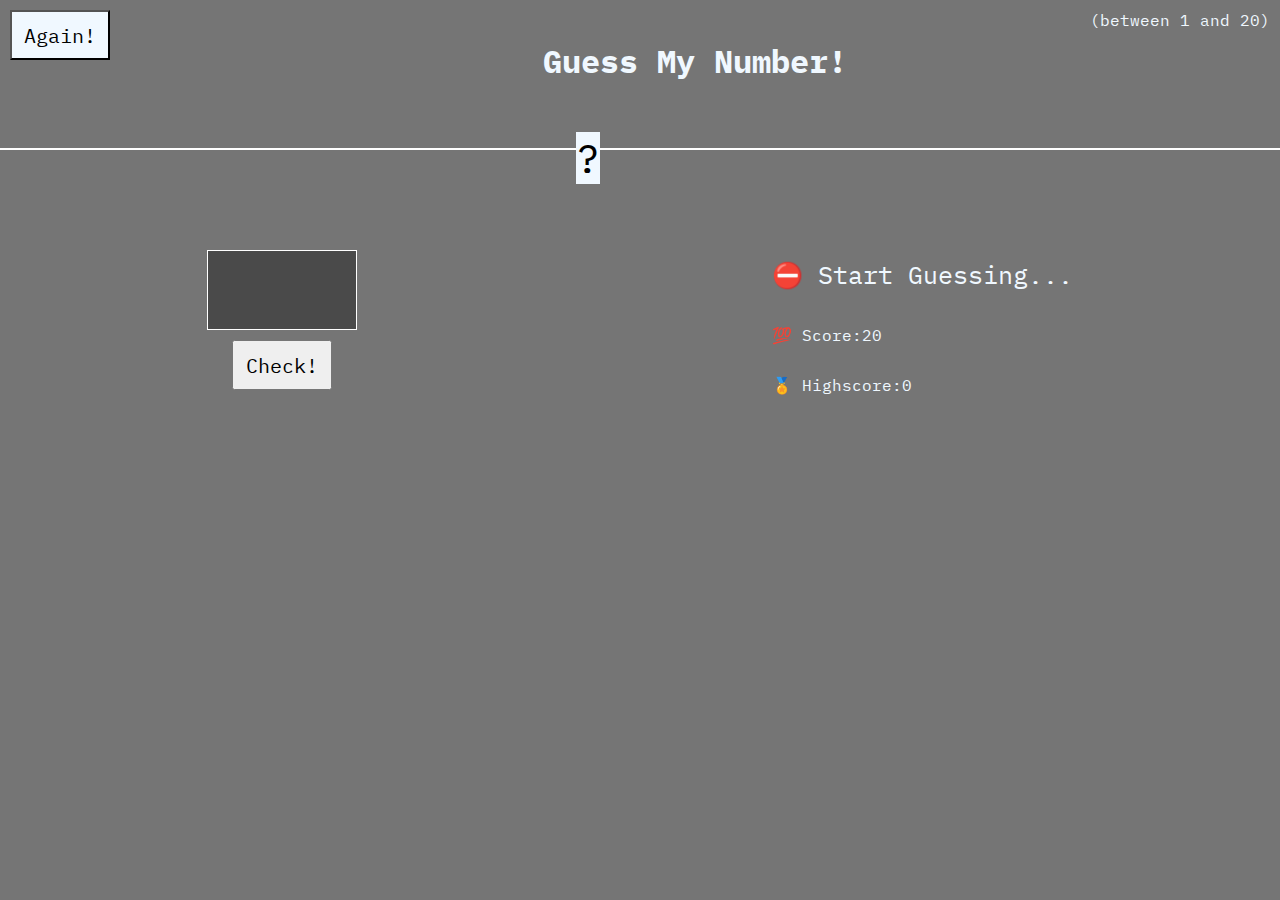
==== index.html @ f2608865 "Add files via upload" ====
<!DOCTYPE html>
<html lang="en">
  <head>
    <meta charset="UTF-8" />
    <meta http-equiv="X-UA-Compatible" content="IE=edge" />
    <meta name="viewport" content="width=\, initial-scale=1.0" />
    <link href="style.css" rel="stylesheet" />
    <title>Guess Number</title>
  </head>
  <body>
    <header>
      <button class="left">Again!</button>
      <p class="right">(between 1 and 20)</p>
      <section>
        <h1>Guess My Number!</h1>
        <p class="number">?</p>
      </section>
    </header>
    <main>
      <div class="flex">
        <nav>
          <input type="number" class="guess" />
          <button class="check">Check!</button>
        </nav>
        <nav>
          <p class="message">⛔️ Start Guessing...</p>
          <p>💯 Score:<span class="score"></span></p>
          <p>🏅 Highscore:<span class="highscore"></span></p>
        </nav>
      </div>
    </main>
    <footer></footer>
    <script src="script.js"></script>
    <!--link javascript  must stay with under body (!!!under seclector is by DOM) -->
  </body>
</html>
---- style.css ----
@import url('https://fonts.googleapis.com/css2?family=IBM+Plex+Mono&display=swap');
* {
  box-sizing: border-box;
  margin: 0;
  font-family: 'IBM plex mono';
}
body {
  background-color: rgba(0, 0, 0, 0.543);
  color: aliceblue;
  text-align: center;
}
header {
  text-align: center;
  height: 150px;
  border-bottom: 2px solid white;
}
header h1 {
  padding-bottom: 60px;
  padding-top: 40px;
}
.left {
  float: left;
  margin-left: 10px;
  margin-top: 10px;
  padding: 10px;
  color: black;
  background-color: aliceblue;
}
.right {
  float: right;
  padding: 10px;
}

.number {
  background-color: aliceblue;
  font-size: 40px;
  margin-top: 30px;
}
.flex {
  display: flex;
  justify-content: space-around;
}
input {
  display: block;
  background-color: rgba(0, 0, 0, 0.365);
  border: 1px solid white;
  width: 150px;
  height: 80px;
  color: aliceblue;
  font-size: 40px;
  text-align: center;
}
button {
  margin-top: 10px;
  width: 100px;
  height: 50px;
  font-size: 20px;
}
main {
  margin-top: 100px;
}
nav p {
  line-height: 50px;
  text-align: start;
}
.number {
  position: absolute;
  background-color: aliceblue;
  color: black;
  margin-top: -10px;
  margin-left: 45%;
}
a {
  text-decoration: none;
}
a:hover {
  color: black;
}
a:visited {
  color: black;
}
.message {
  font-size: 25px;
  margin-bottom: 10px;
  padding-top: 0;
  margin-top: 0;
}
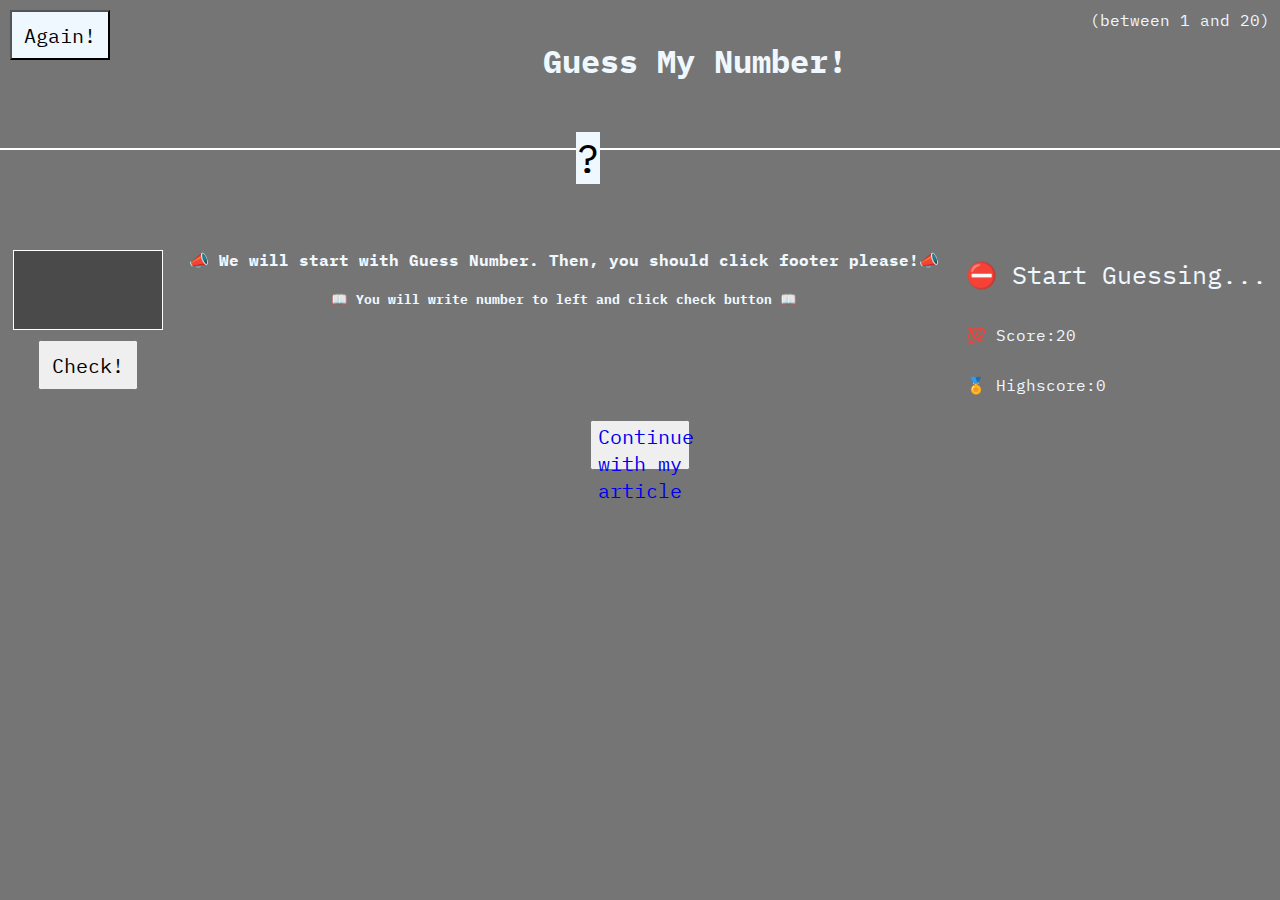
==== commit afd96838: "Update index.html" ====
--- a/index.html
+++ b/index.html
@@ -23,13 +23,25 @@
           <button class="check">Check!</button>
         </nav>
         <nav>
+          <h4>
+            📣 We will start with Guess Number. Then, you should click footer
+            please!📣
+          </h4>
+          <br />
+          <h5>📖 You will write number to left and click check button 📖</h5>
+        </nav>
+        <nav>
           <p class="message">⛔️ Start Guessing...</p>
           <p>💯 Score:<span class="score"></span></p>
           <p>🏅 Highscore:<span class="highscore"></span></p>
         </nav>
       </div>
     </main>
-    <footer></footer>
+    <footer>
+      <button class="article">
+        <a href="home.html"> Continue with my article </a>
+      </button>
+    </footer>
     <script src="script.js"></script>
     <!--link javascript  must stay with under body (!!!under seclector is by DOM) -->
   </body>
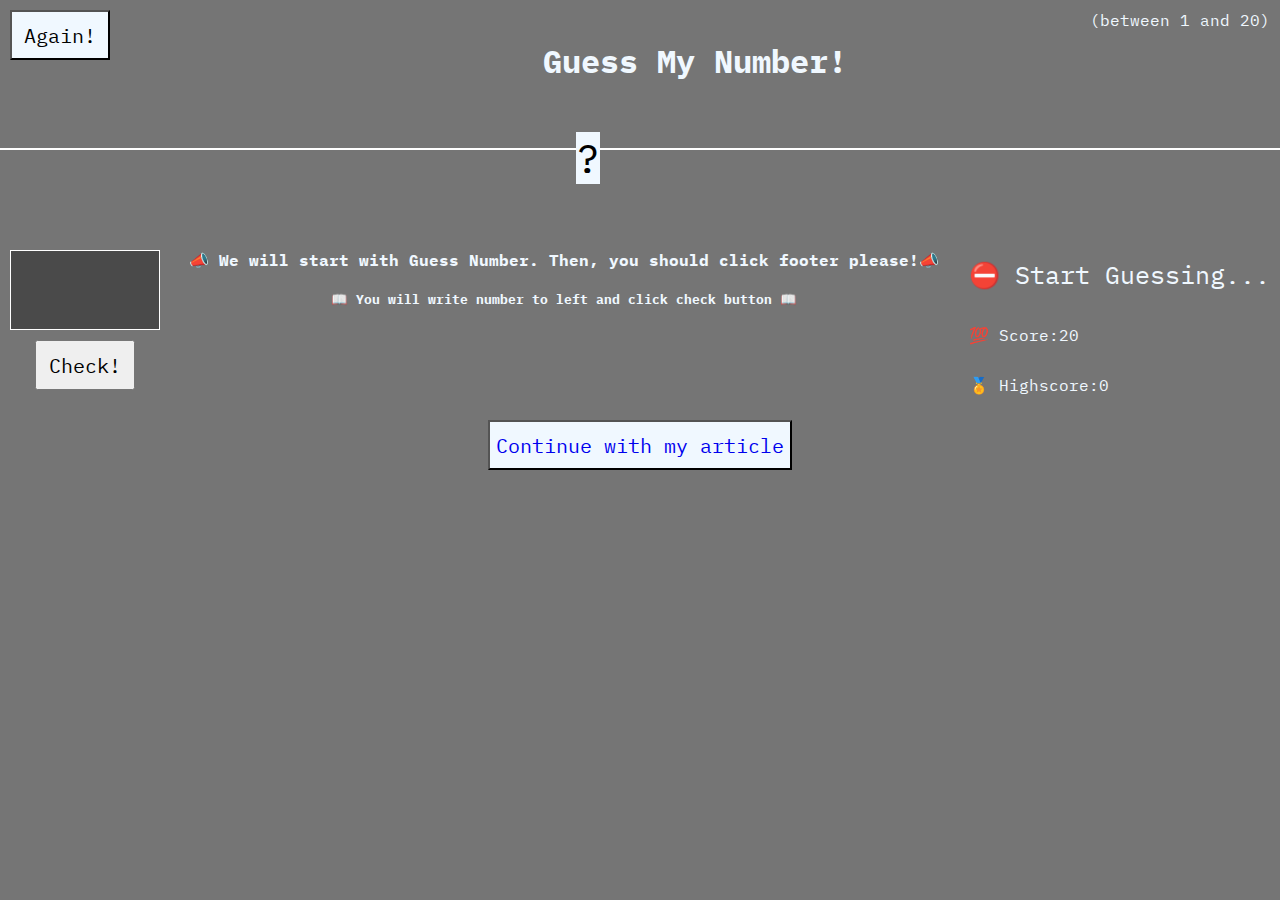
==== commit 1b628424: "Update index.html" ====
--- a/index.html
+++ b/index.html
@@ -38,7 +38,7 @@
       </div>
     </main>
     <footer>
-      <button class="article">
+       <button style="background-color: aliceblue; width: auto">
         <a href="home.html"> Continue with my article </a>
       </button>
     </footer>
--- a/style.css
+++ b/style.css
@@ -39,6 +39,7 @@
 .flex {
   display: flex;
   justify-content: space-around;
+  gap: 10px;
 }
 input {
   display: block;
@@ -85,3 +86,7 @@
   padding-top: 0;
   margin-top: 0;
 }
+.article {
+  background-color: aliceblue;
+  width: auto;
+}
